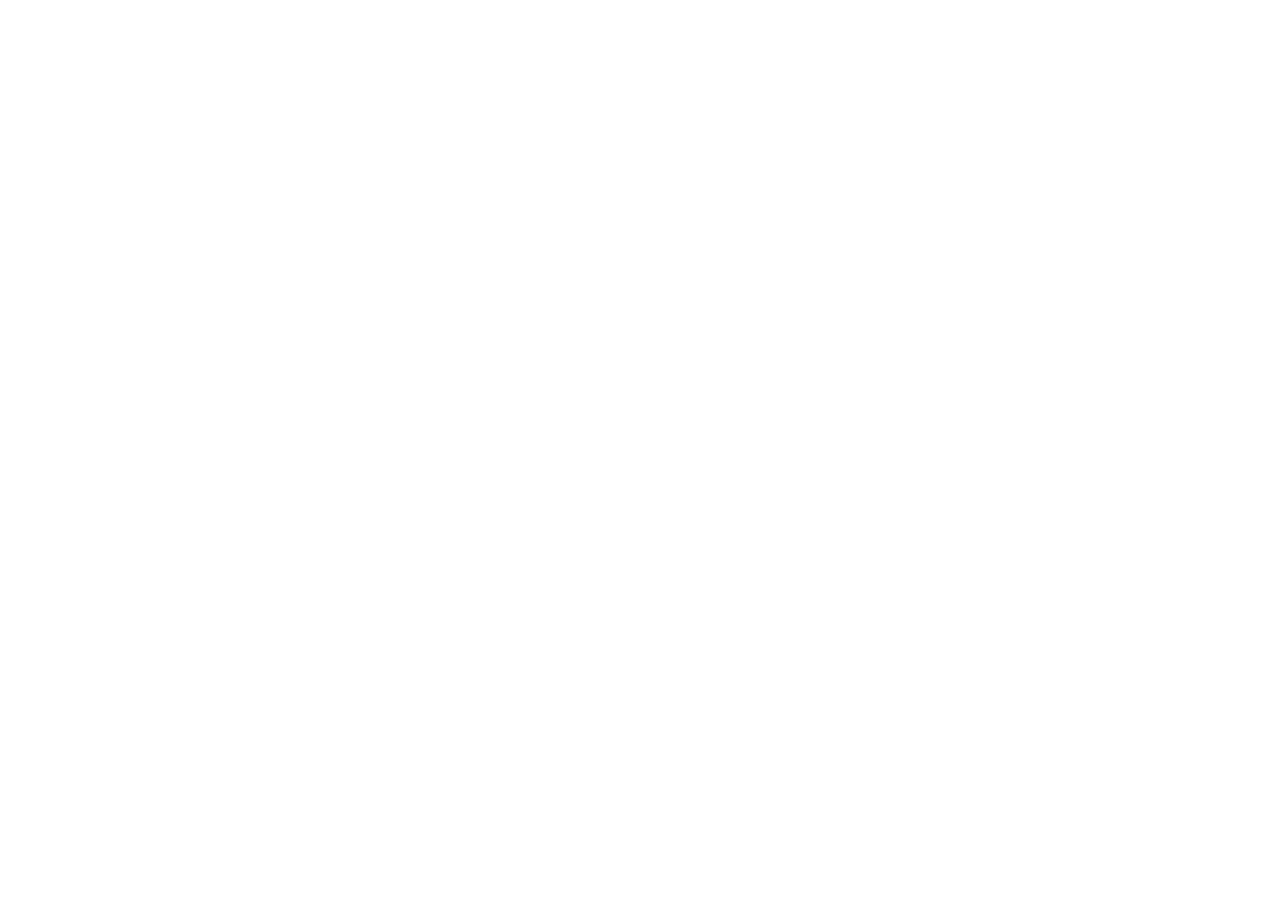
==== resume.html @ ae77b303 "inital setup" ====
<!DOCTYPE html>
<!-- All subseqeunt HTML is contained within the <html> element -->
<html lang="en">
    <!-- Out Meta Data (setup) for this page goes in <Head> -->
    <head>
        <meta charset="UTF-8">
        <meta http-equiv="X-UA-Compatible" content="IE=edge">
        <meta name="viewport" content="width=device-width, inital-scale=1.0">
        <title>Chao's Resume</title>
    </head>
    <!-- All DOM data to be rendered / displayed is in the <body> -->
    <body>
        
    </body>
</html>
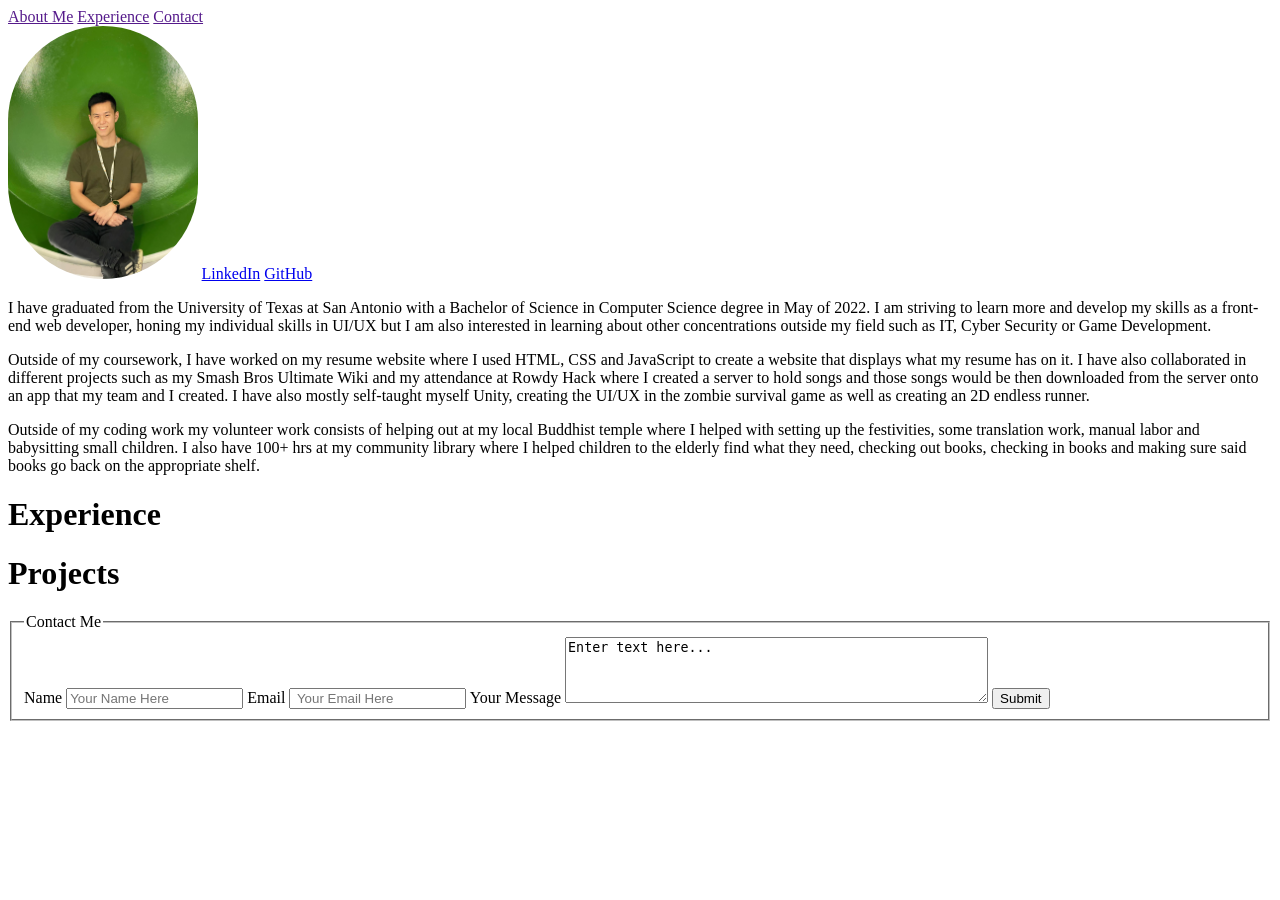
==== commit 778e9ff3: "Added css, imgs and sections in resume.html" ====
--- a/resume.html
+++ b/resume.html
@@ -1,15 +1,55 @@
 <!DOCTYPE html>
-<!-- All subseqeunt HTML is contained within the <html> element -->
 <html lang="en">
-    <!-- Out Meta Data (setup) for this page goes in <Head> -->
     <head>
         <meta charset="UTF-8">
         <meta http-equiv="X-UA-Compatible" content="IE=edge">
         <meta name="viewport" content="width=device-width, inital-scale=1.0">
+        <link rel="stylesheet" href="resume.css">
         <title>Chao's Resume</title>
+        
     </head>
-    <!-- All DOM data to be rendered / displayed is in the <body> -->
     <body>
-        
+
+        <div class="navbar"> 
+            <a href="">About Me</a>
+            <a href="">Experience</a>
+            <a href="">Contact</a>
+        </div>
+
+        <div class="About Me"> 
+            <img src="./imgs/241390140_663372607970774_2891431752030406785_n.jpg">
+            <a href="https://www.linkedin.com/in/vincent-chao-37921b140/">LinkedIn</a>
+            <a href="https://github.com/chaovincent7">GitHub</a>
+            <p>I have graduated from the University of Texas at San Antonio with a Bachelor of Science in Computer Science degree in May of 2022. I am striving to learn more and develop my skills as a front-end web developer, honing my individual skills in UI/UX but I am also interested in learning about other concentrations outside my field such as IT, Cyber Security or Game Development.</p>
+            <p>Outside of my coursework, I have worked on my resume website where I used HTML, CSS and JavaScript to create a website that displays what my resume has on it. I have also collaborated in different projects such as my Smash Bros Ultimate Wiki and my attendance at Rowdy Hack where I created a server to hold songs and those songs would be then downloaded from the server onto an app that my team and I created. I have also mostly self-taught myself Unity, creating the UI/UX in the zombie survival game as well as creating an 2D endless runner.</p>
+            <p>Outside of my coding work my volunteer work consists of helping out at my local Buddhist temple where I helped with setting up the festivities, some translation work, manual labor and babysitting small children. I also have 100+ hrs at my community library where I helped children to the elderly find what they need, checking out books, checking in books and making sure said books go back on the appropriate shelf.</p>
+        </div>
+
+        <div class="Experience">
+            <h1>Experience</h1>
+        </div>
+
+        <div class="Projects">
+            <h1>Projects</h1>
+        </div>
+
+        <div class="Contact">
+            <form action="./success.html" method="get" target="_blank"></form>
+                <fieldset>
+                    <legend>Contact Me</legend>
+                    <label for="name-input">Name</label>
+                    <input type="text" name="name" id="name-input" placeholder="Your Name Here">
+
+                    <label for="name-input">Email</label>
+                    <input type="text" name="email" id="email-input" placeholder=" Your Email Here">
+
+                    <label for="name-input">Your Message</label>
+                    <textarea rows="4" cols="50" name="comment" form="usrform">Enter text here...</textarea>
+
+                    <button>Submit</button>
+                </fieldset>
+            </form>
+        </div>
+
     </body>
 </html>
--- a/resume.css
+++ b/resume.css
@@ -0,0 +1,5 @@
+img{
+    height: 15%;
+    width: 15%;
+    border-radius: 200px;
+}
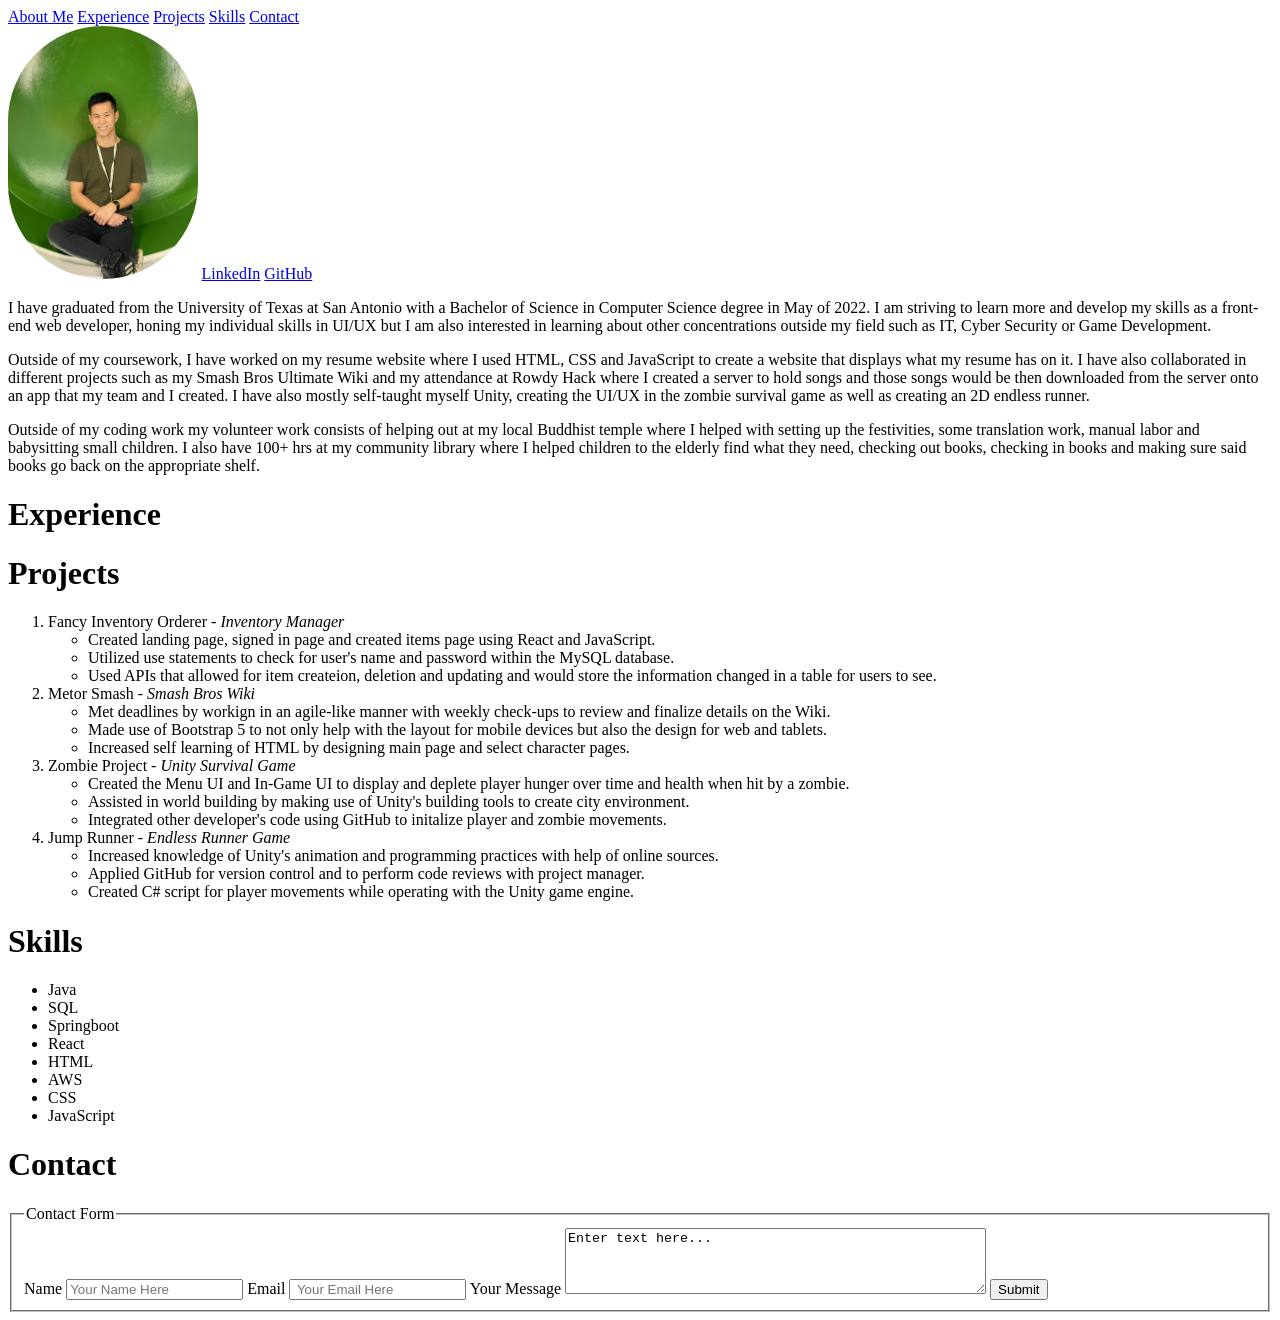
==== commit 9da0bb46: "Just need to finish Experience table" ====
--- a/resume.html
+++ b/resume.html
@@ -11,9 +11,11 @@
     <body>
 
         <div class="navbar"> 
-            <a href="">About Me</a>
-            <a href="">Experience</a>
-            <a href="">Contact</a>
+            <a href="#About Me">About Me</a>
+            <a href="#Experience">Experience</a>
+            <a href="#Projects">Projects</a>
+            <a href="#Skills">Skills</a>
+            <a href="#Contact">Contact</a>
         </div>
 
         <div class="About Me"> 
@@ -25,18 +27,64 @@
             <p>Outside of my coding work my volunteer work consists of helping out at my local Buddhist temple where I helped with setting up the festivities, some translation work, manual labor and babysitting small children. I also have 100+ hrs at my community library where I helped children to the elderly find what they need, checking out books, checking in books and making sure said books go back on the appropriate shelf.</p>
         </div>
 
-        <div class="Experience">
+        <div class="Experience" id="Experience">
             <h1>Experience</h1>
+            <!-- Create a date for Position, place, start and end date-->
         </div>
 
-        <div class="Projects">
+        <div class="Projects" id="Projects">
             <h1>Projects</h1>
+            <!-- Create a list for the projects that you have done-->
+            <ol>
+                <li>Fancy Inventory Orderer - <i>Inventory Manager</i></li>
+                    <ul>
+                        <li>Created landing page, signed in page and created items page using React and JavaScript.</li>
+                        <li>Utilized use statements to check for user's name and password within the MySQL database.</li>
+                        <li>Used APIs that allowed for item createion, deletion and updating and would store the information changed in a table for users to see.</li>
+                    </ul>
+
+                <li>Metor Smash - <i>Smash Bros Wiki</i></li>
+                    <ul>
+                        <li>Met deadlines by workign in an agile-like manner with weekly check-ups to review and finalize details on the Wiki.</li>
+                        <li>Made use of Bootstrap 5 to not only help with the layout for mobile devices but also the design for web and tablets.</li>
+                        <li>Increased self learning of HTML by designing main page and select character pages.</li>
+                    </ul>
+                
+                <li>Zombie Project - <i>Unity Survival Game</i></li>
+                    <ul>
+                        <li>Created the Menu UI and In-Game UI to display and deplete player hunger over time and health when hit by a zombie.</li>
+                        <li>Assisted in world building by making use of Unity's building tools to create city environment.</li>
+                        <li>Integrated other developer's code using GitHub to initalize player and zombie movements.</li>
+                    </ul>
+
+                <li>Jump Runner - <i>Endless Runner Game</i></li>
+                    <ul>
+                        <li>Increased knowledge of Unity's animation and programming practices with help of online sources.</li>
+                        <li>Applied GitHub for version control and to perform code reviews with project manager.</li>
+                        <li>Created C# script for player movements while operating with the Unity game engine.</li>
+                    </ul>
+            </ol>
         </div>
 
-        <div class="Contact">
+        <div class="Skills" id="Skills">
+            <h1>Skills</h1>
+            <ul>
+                <li>Java</li>
+                <li>SQL</li>
+                <li>Springboot</li>
+                <li>React</li>
+                <li>HTML</li>
+                <li>AWS</li>
+                <li>CSS</li>
+                <li>JavaScript</li>
+            </ul>
+        </div>
+
+        <div class="Contact" id="Contact">
+            <h1>Contact</h1>
             <form action="./success.html" method="get" target="_blank"></form>
                 <fieldset>
-                    <legend>Contact Me</legend>
+                    <legend>Contact Form</legend>
                     <label for="name-input">Name</label>
                     <input type="text" name="name" id="name-input" placeholder="Your Name Here">
 
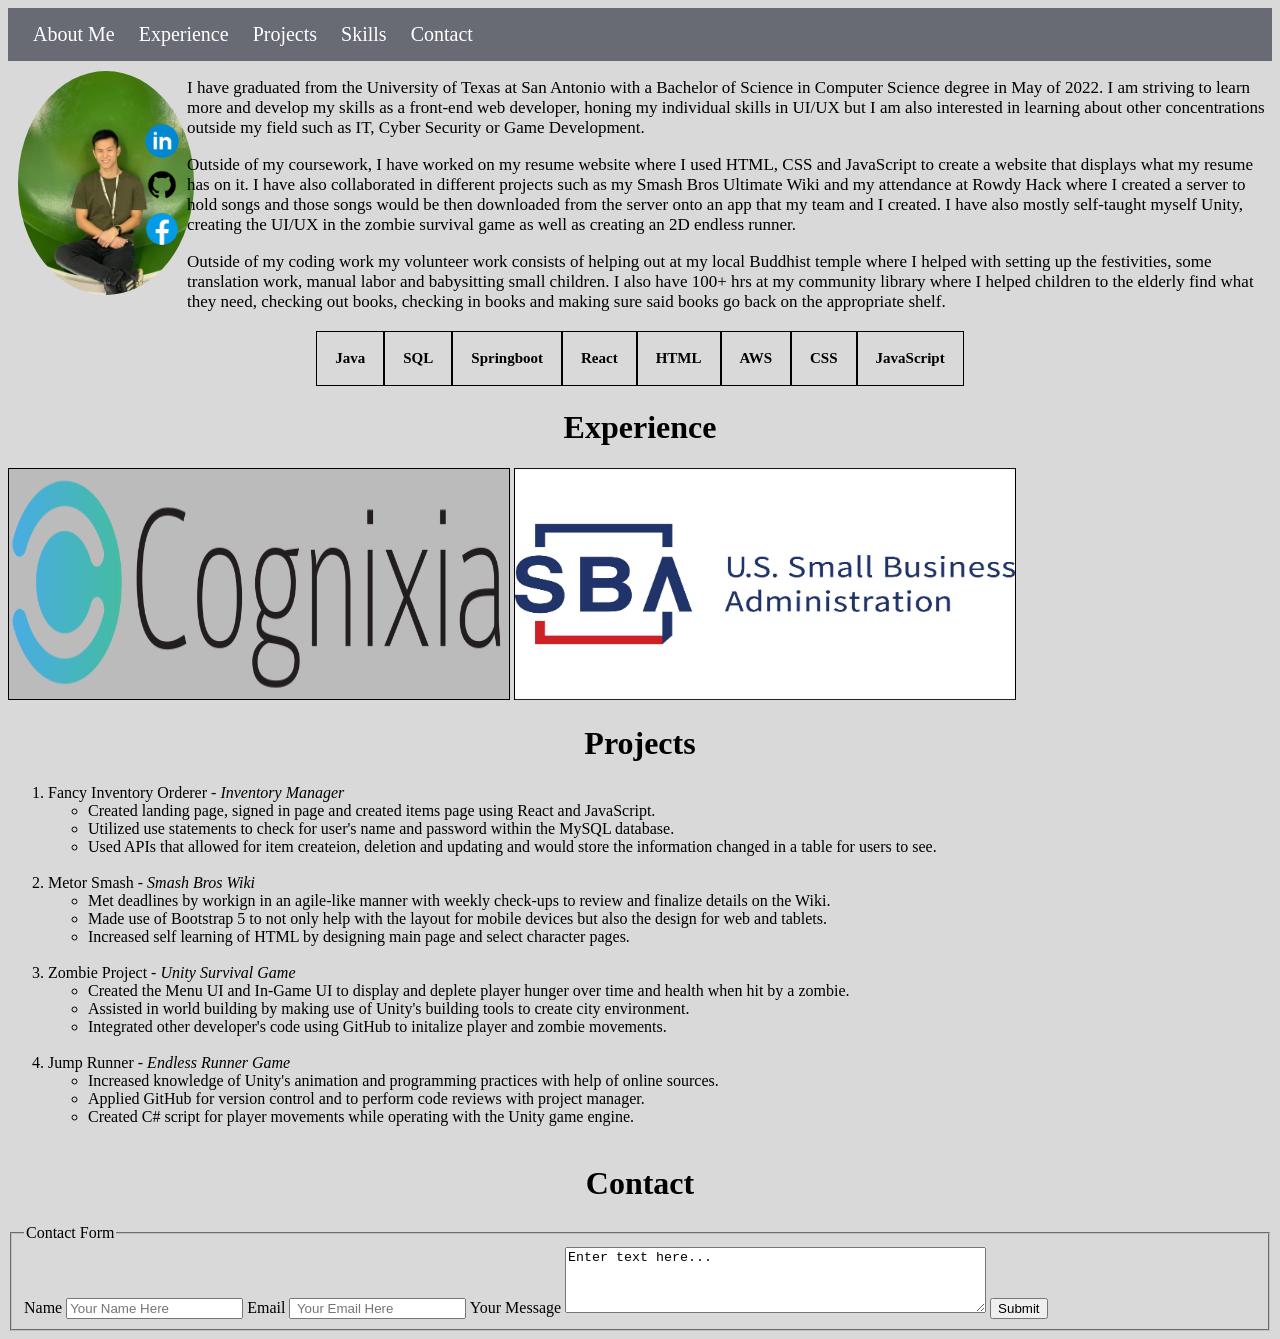
==== commit 5f2389e5: "Added imgs, did editing on resume.html and added css to it" ====
--- a/resume.html
+++ b/resume.html
@@ -11,30 +11,79 @@
     <body>
 
         <div class="navbar"> 
-            <a href="#About Me">About Me</a>
-            <a href="#Experience">Experience</a>
-            <a href="#Projects">Projects</a>
-            <a href="#Skills">Skills</a>
-            <a href="#Contact">Contact</a>
+            <a href="#AboutMe" class="nav">About Me</a>
+            <a href="#Experience" class="nav">Experience</a>
+            <a href="#Projects" class="nav">Projects</a>
+            <a href="#Skills" class="nav">Skills</a>
+            <a href="#Contact" class="nav">Contact</a>
         </div>
 
-        <div class="About Me"> 
-            <img src="./imgs/241390140_663372607970774_2891431752030406785_n.jpg">
-            <a href="https://www.linkedin.com/in/vincent-chao-37921b140/">LinkedIn</a>
-            <a href="https://github.com/chaovincent7">GitHub</a>
-            <p>I have graduated from the University of Texas at San Antonio with a Bachelor of Science in Computer Science degree in May of 2022. I am striving to learn more and develop my skills as a front-end web developer, honing my individual skills in UI/UX but I am also interested in learning about other concentrations outside my field such as IT, Cyber Security or Game Development.</p>
-            <p>Outside of my coursework, I have worked on my resume website where I used HTML, CSS and JavaScript to create a website that displays what my resume has on it. I have also collaborated in different projects such as my Smash Bros Ultimate Wiki and my attendance at Rowdy Hack where I created a server to hold songs and those songs would be then downloaded from the server onto an app that my team and I created. I have also mostly self-taught myself Unity, creating the UI/UX in the zombie survival game as well as creating an 2D endless runner.</p>
-            <p>Outside of my coding work my volunteer work consists of helping out at my local Buddhist temple where I helped with setting up the festivities, some translation work, manual labor and babysitting small children. I also have 100+ hrs at my community library where I helped children to the elderly find what they need, checking out books, checking in books and making sure said books go back on the appropriate shelf.</p>
+        <div class="AboutMe">
+            <div class="mypic"> 
+                <img src="./imgs/241390140_663372607970774_2891431752030406785_n.jpg" style="width: 11em; height: 14em;">
+            </div>
+            <div class="social">
+                <a href="https://www.linkedin.com/in/vincent-chao-37921b140/"><img src="./imgs/linkedin.png" style="width: 2.5em; height: 2.5em;"></a>
+                <a href="https://github.com/chaovincent7"><img src="./imgs/github.png" style="width: 2.5em; height: 2.5em;"></a>
+                <a href="https://www.facebook.com/vincent.chao.319"><img src="./imgs/facebook.png" style="width: 2.5em; height: 2.5em;"></a>
+            </div>
+            <div class="intro">
+                <p>I have graduated from the University of Texas at San Antonio with a Bachelor of Science in Computer Science degree in May of 2022. I am striving to learn more and develop my skills as a front-end web developer, honing my individual skills in UI/UX but I am also interested in learning about other concentrations outside my field such as IT, Cyber Security or Game Development.</p>
+                <p>Outside of my coursework, I have worked on my resume website where I used HTML, CSS and JavaScript to create a website that displays what my resume has on it. I have also collaborated in different projects such as my Smash Bros Ultimate Wiki and my attendance at Rowdy Hack where I created a server to hold songs and those songs would be then downloaded from the server onto an app that my team and I created. I have also mostly self-taught myself Unity, creating the UI/UX in the zombie survival game as well as creating an 2D endless runner.</p>
+                <p>Outside of my coding work my volunteer work consists of helping out at my local Buddhist temple where I helped with setting up the festivities, some translation work, manual labor and babysitting small children. I also have 100+ hrs at my community library where I helped children to the elderly find what they need, checking out books, checking in books and making sure said books go back on the appropriate shelf.</p>
+            </div>
         </div>
 
-        <div class="Experience" id="Experience">
+        <table class="skills">
+            <thead>
+                <tr>
+                    <th>Java</th>
+                    <th>SQL</th>
+                    <th>Springboot</th>
+                    <th>React</th>
+                    <th>HTML</th>
+                    <th>AWS</th>
+                    <th>CSS</th>
+                    <th>JavaScript</th>
+                </tr>
+            </thead>
+        </table>
+
+        <div class="experience">
             <h1>Experience</h1>
-            <!-- Create a date for Position, place, start and end date-->
+            <div class="flip-card">
+                <div class="flip-card-inner">
+                  <div class="flip-card-front">
+                    <img src="/imgs/cognixia.png" id="cognixia" style="width:100%;height:100%; border-radius: 0;">
+                  </div>
+                  <div class="flip-card-back" style="background-color: #47b4c2;">
+                    <h1>Full Stack Java Developer</h1>
+                    <ul>
+                        <li>Developed a Full suite Spring Boot REST API, implementing Spring Security, Hibernate, JPA, and Mockito Test Suite</li>
+                        <li>Collaborative Development – used Git CLI and GitHub under AGILE Methodology with teammates to develop a Full Stack Application</li>
+                    </ul>
+                  </div>
+                </div>
+              </div>
+
+              <div class="flip-card">
+                <div class="flip-card-inner">
+                  <div class="flip-card-front">
+                    <img src="/imgs/sba.jpg" id="sba" style="width:100%;height:100%; border-radius: 0;">
+                  </div>
+                  <div class="flip-card-back" style="background-color: #203469;">
+                    <h1>Intern</h1>
+                    <ul>
+                        <li>Utilized Microsoft Power Apps, Planner and Flows to develop the UI and backend of a ticketing system</li>
+                        <li>Checked reliability of 10 different API’s and utilized data sources to determine website attacks</li>
+                    </ul>
+                  </div>
+                </div>
+              </div>
         </div>
 
         <div class="Projects" id="Projects">
             <h1>Projects</h1>
-            <!-- Create a list for the projects that you have done-->
             <ol>
                 <li>Fancy Inventory Orderer - <i>Inventory Manager</i></li>
                     <ul>
@@ -42,6 +91,7 @@
                         <li>Utilized use statements to check for user's name and password within the MySQL database.</li>
                         <li>Used APIs that allowed for item createion, deletion and updating and would store the information changed in a table for users to see.</li>
                     </ul>
+                <br>
 
                 <li>Metor Smash - <i>Smash Bros Wiki</i></li>
                     <ul>
@@ -49,13 +99,15 @@
                         <li>Made use of Bootstrap 5 to not only help with the layout for mobile devices but also the design for web and tablets.</li>
                         <li>Increased self learning of HTML by designing main page and select character pages.</li>
                     </ul>
-                
+                <br>
+
                 <li>Zombie Project - <i>Unity Survival Game</i></li>
                     <ul>
                         <li>Created the Menu UI and In-Game UI to display and deplete player hunger over time and health when hit by a zombie.</li>
                         <li>Assisted in world building by making use of Unity's building tools to create city environment.</li>
                         <li>Integrated other developer's code using GitHub to initalize player and zombie movements.</li>
                     </ul>
+                <br>
 
                 <li>Jump Runner - <i>Endless Runner Game</i></li>
                     <ul>
@@ -63,21 +115,8 @@
                         <li>Applied GitHub for version control and to perform code reviews with project manager.</li>
                         <li>Created C# script for player movements while operating with the Unity game engine.</li>
                     </ul>
+                <br>
             </ol>
-        </div>
-
-        <div class="Skills" id="Skills">
-            <h1>Skills</h1>
-            <ul>
-                <li>Java</li>
-                <li>SQL</li>
-                <li>Springboot</li>
-                <li>React</li>
-                <li>HTML</li>
-                <li>AWS</li>
-                <li>CSS</li>
-                <li>JavaScript</li>
-            </ul>
         </div>
 
         <div class="Contact" id="Contact">
--- a/resume.css
+++ b/resume.css
@@ -1,5 +1,125 @@
+body{
+    font-family: SST;
+    background-color: #d9d9d9;
+    color: black;
+}
+
+h1{
+    text-align: center;
+}
+
+html {
+    scroll-behavior: smooth;
+}
+
+/* navbar */
+.navbar{
+    padding: 15px;
+    display: block;
+    background-color:#686b73;
+}
+
+.navbar a{
+    color: #FFFFFF;
+    text-align: center;
+    font-size: 20px;
+    padding: 10px;
+    text-decoration: none;
+}
+
+
+/*About me section */
+.AboutMe{
+    display: flex;
+    float: left;
+}
+
+.mypic{
+    width: 9%;
+    text-align: center;
+    padding: 10px;
+}
+
+.social{
+    width: 2%;
+    padding-top: 60px;
+}
+
+.intro{
+    width: 89%;
+    padding-left: 20px;
+    font-size: 17px;
+}
+
+
 img{
-    height: 15%;
-    width: 15%;
-    border-radius: 200px;
-}+    border-radius: 50%;
+    width: 10%;
+}
+
+/* Skills section*/
+
+.skills{
+    margin: auto;
+}
+
+th{
+  border: 1px solid black;
+  display: inline-block;
+  text-align: center;
+  font-size: 15px;
+  padding: 18px
+}
+
+/* Experience */
+.experience{
+    margin: auto;
+}
+/* The flip card container - set the width and height to whatever you want. We have added the border property to demonstrate that the flip itself goes out of the box on hover (remove perspective if you don't want the 3D effect */
+.flip-card {
+    border: 1px solid red;
+    background-color: transparent;
+    width: 500px;
+    height: 230px;
+    border: 1px solid black;
+    perspective: 1000px;
+    display: inline-block;
+    position: relative;
+  }
+  
+  /* This container is needed to position the front and back side */
+  .flip-card-inner {
+    width: 100%;
+    height: 100%;
+    text-align: left;
+    transition: transform 0.8s;
+    transform-style: preserve-3d;
+  }
+  
+  /* Do an horizontal flip when you move the mouse over the flip box container */
+  .flip-card:hover .flip-card-inner {
+    transform: rotateY(180deg);
+  }
+  
+  /* Position the front and back side */
+  .flip-card-front, .flip-card-back {
+    position: absolute;
+    width: 100%;
+    height: 100%;
+    backface-visibility: hidden;
+  }
+  
+  /* Style the front side (fallback if image is missing) */
+  .flip-card-front {
+    background-color: #bbb;
+    color: black;
+  }
+  
+  /* Style the back side */
+  .flip-card-back {
+    color: white;
+    transform: rotateY(180deg);
+  }
+
+  /* Projects */
+  
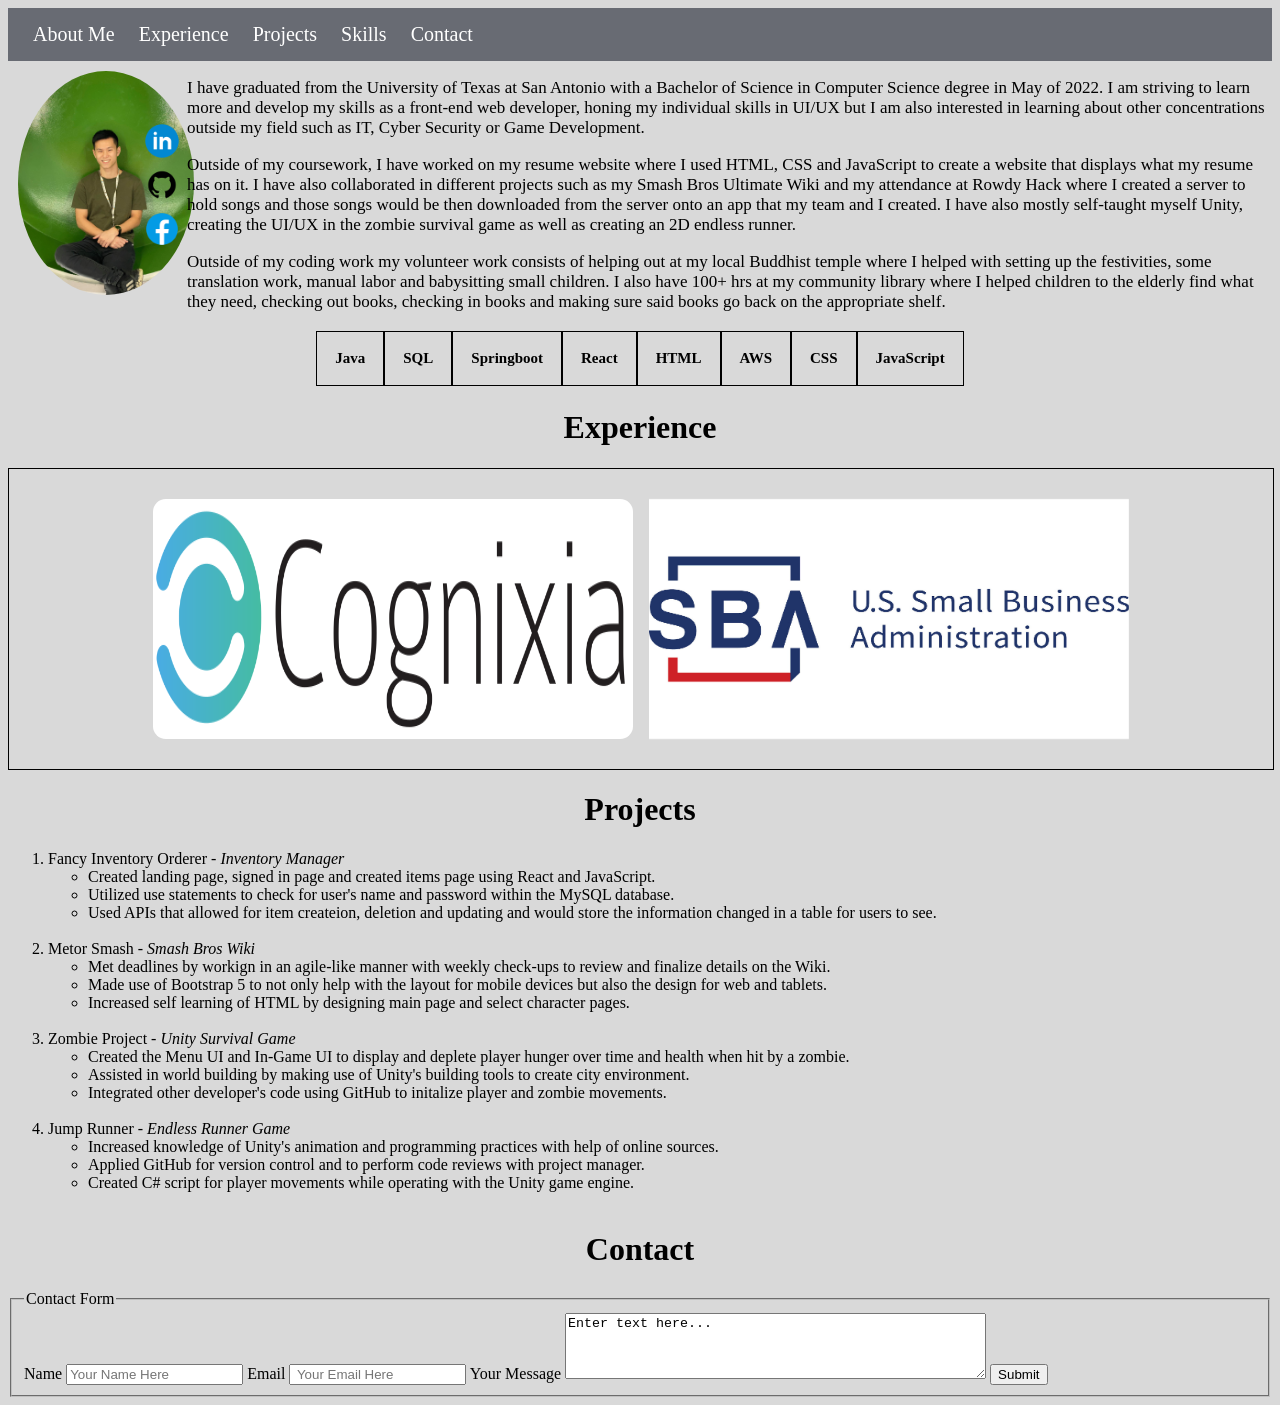
==== commit 5f2a215a: "Added flip cards for experience" ====
--- a/resume.html
+++ b/resume.html
@@ -51,35 +51,22 @@
 
         <div class="experience">
             <h1>Experience</h1>
-            <div class="flip-card">
-                <div class="flip-card-inner">
-                  <div class="flip-card-front">
-                    <img src="/imgs/cognixia.png" id="cognixia" style="width:100%;height:100%; border-radius: 0;">
-                  </div>
-                  <div class="flip-card-back" style="background-color: #47b4c2;">
-                    <h1>Full Stack Java Developer</h1>
-                    <ul>
-                        <li>Developed a Full suite Spring Boot REST API, implementing Spring Security, Hibernate, JPA, and Mockito Test Suite</li>
-                        <li>Collaborative Development – used Git CLI and GitHub under AGILE Methodology with teammates to develop a Full Stack Application</li>
-                    </ul>
-                  </div>
+
+            <div class="container">
+                <div class="card">
+                    <div class="face face--front">
+                        <img src="/imgs/cognixia.png" style="width: 30rem; height: 15rem; border-radius:0;">
+                    </div>
+                    <div class="face face--back">facebook</div>
                 </div>
-              </div>
 
-              <div class="flip-card">
-                <div class="flip-card-inner">
-                  <div class="flip-card-front">
-                    <img src="/imgs/sba.jpg" id="sba" style="width:100%;height:100%; border-radius: 0;">
-                  </div>
-                  <div class="flip-card-back" style="background-color: #203469;">
-                    <h1>Intern</h1>
-                    <ul>
-                        <li>Utilized Microsoft Power Apps, Planner and Flows to develop the UI and backend of a ticketing system</li>
-                        <li>Checked reliability of 10 different API’s and utilized data sources to determine website attacks</li>
-                    </ul>
-                  </div>
+                <div class="card">
+                    <div class="face face--front">
+                        <img src="/imgs/sba.jpg" style="width: 30rem; height: 15rem; border-radius:0;">
+                    </div>
+                    <div class="face face--back">twitter</div>
                 </div>
-              </div>
+            </div>
         </div>
 
         <div class="Projects" id="Projects">
--- a/resume.css
+++ b/resume.css
@@ -72,9 +72,6 @@
 }
 
 /* Experience */
-.experience{
-    margin: auto;
-}
 /* The flip card container - set the width and height to whatever you want. We have added the border property to demonstrate that the flip itself goes out of the box on hover (remove perspective if you don't want the 3D effect */
 .flip-card {
     border: 1px solid red;
@@ -88,38 +85,60 @@
   }
   
   /* This container is needed to position the front and back side */
-  .flip-card-inner {
-    width: 100%;
-    height: 100%;
-    text-align: left;
-    transition: transform 0.8s;
+.container {
+	display: flex;
+	width: 100%;
+	height: 300px;
+	justify-content: center;
+	align-items: center;
+    perspective: 1000px;
+    border: 1px solid black;
+}
+
+.card {
+	position: relative;
+	width: 30rem;
+	height: 15rem;
+	margin: 0.5rem;
+	text-align: center;
+	line-height: 8rem;
+	color: #ecf0f1;
+	border-radius: 0.8rem;
     transform-style: preserve-3d;
-  }
-  
-  /* Do an horizontal flip when you move the mouse over the flip box container */
-  .flip-card:hover .flip-card-inner {
-    transform: rotateY(180deg);
-  }
-  
-  /* Position the front and back side */
-  .flip-card-front, .flip-card-back {
-    position: absolute;
-    width: 100%;
-    height: 100%;
-    backface-visibility: hidden;
-  }
-  
-  /* Style the front side (fallback if image is missing) */
-  .flip-card-front {
-    background-color: #bbb;
-    color: black;
-  }
-  
-  /* Style the back side */
-  .flip-card-back {
-    color: white;
-    transform: rotateY(180deg);
-  }
+}
+
+.face {
+	display: block;
+	position: absolute;
+	top: 0;
+	left: 0;
+	width: 100%;
+	height: 100%;
+	border-radius: 0.8rem;
+	background-size: cover;
+	background-position: center center;
+	backface-visibility: hidden;
+	transition: transform 0.5s ease-in-out;
+}
+
+.face--front {
+	background: #FFFFFF;
+	font-size: 3rem;
+}
+
+.face--back {
+	font-size: 1.5rem;
+	transform: rotateY(180deg);
+}
+
+.card:hover .face--front {
+	transform: rotateY(-180deg);
+}
+
+.card:hover .face--back {
+	transform: rotateY(0deg);
+}
 
   /* Projects */
-  +  
+
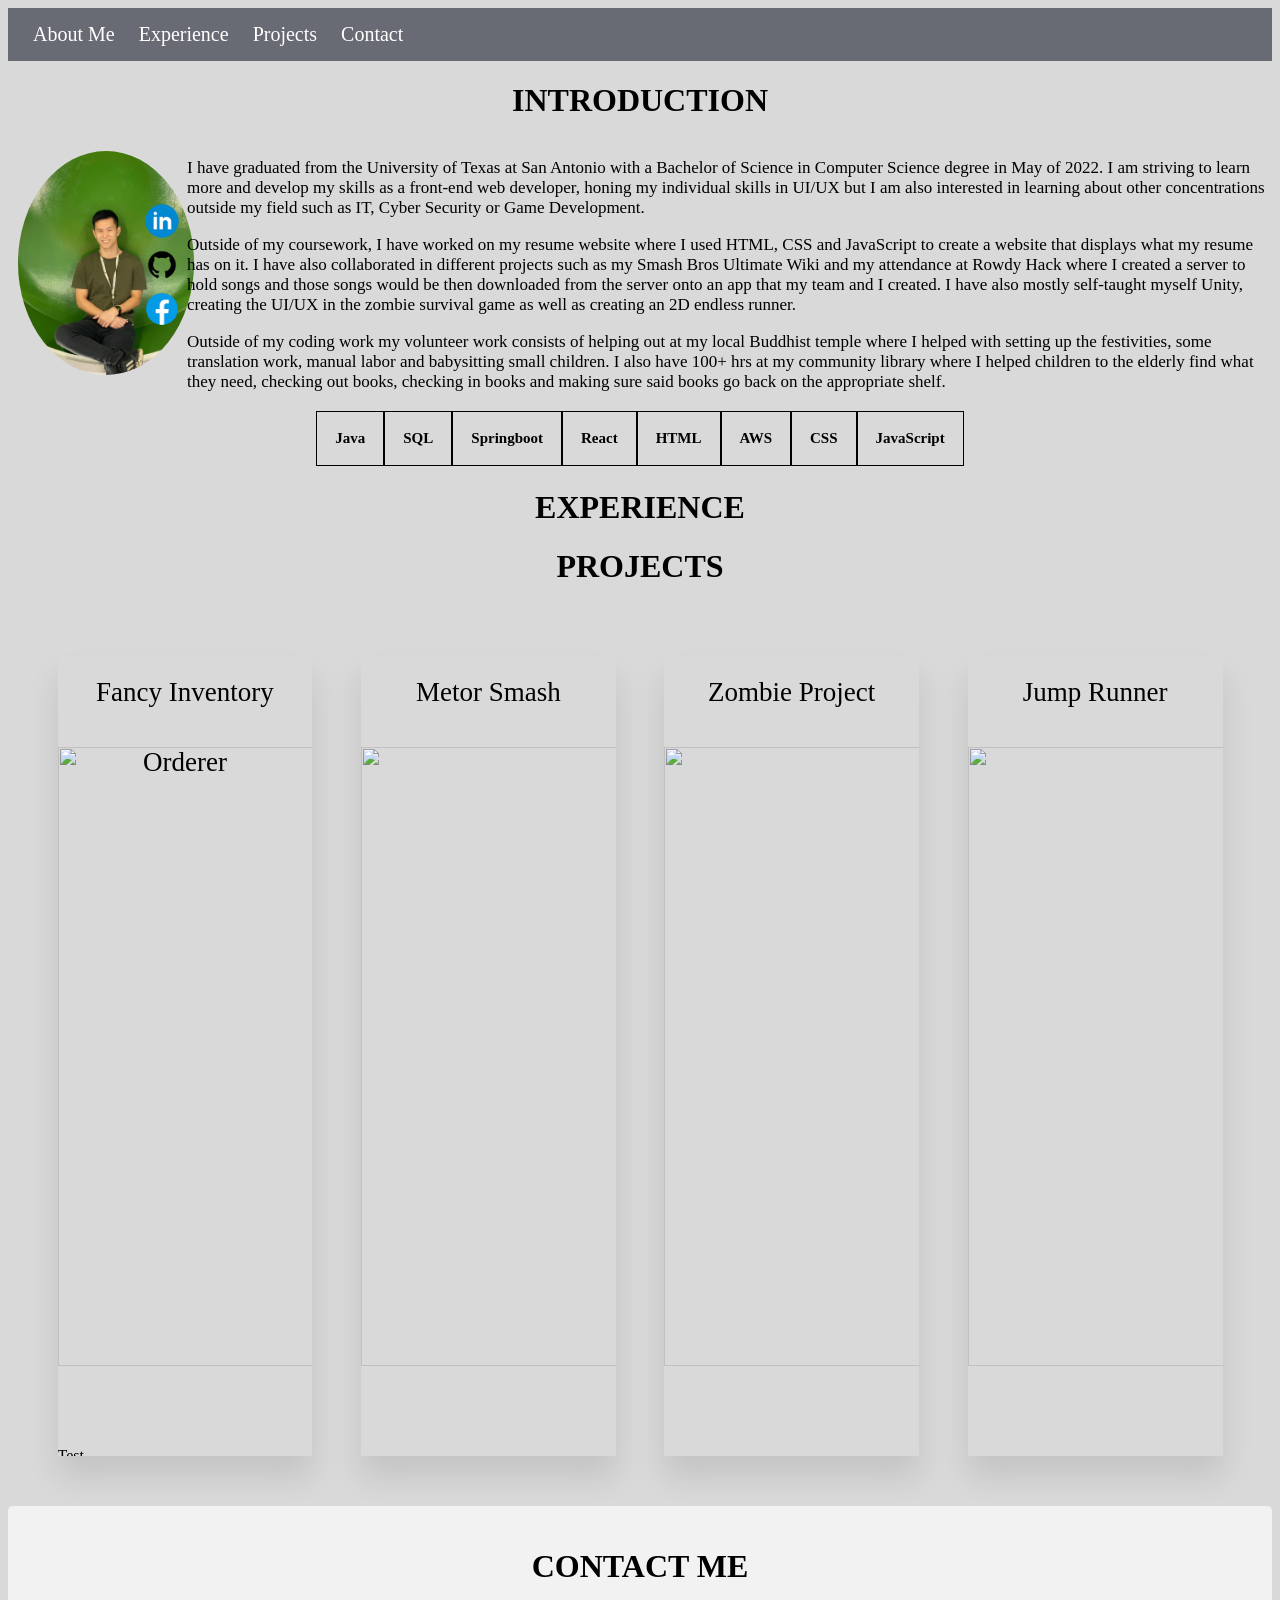
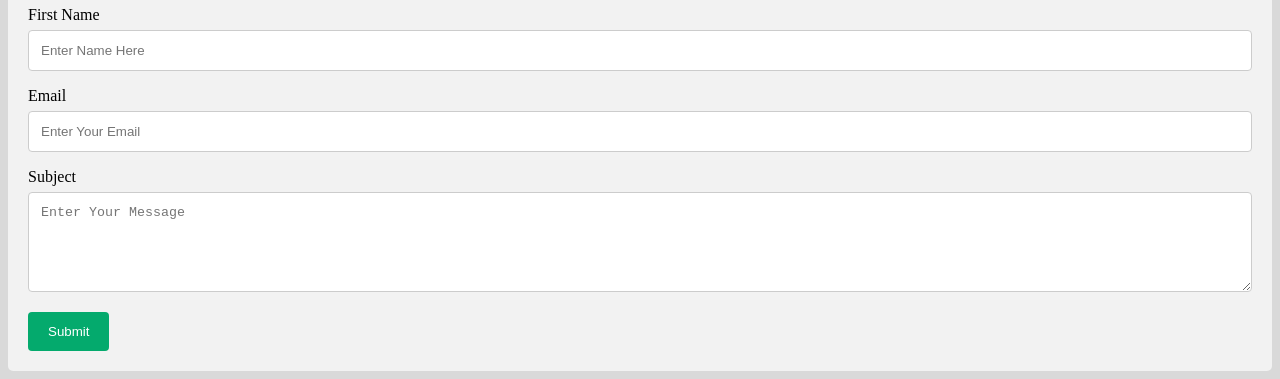
==== commit 0a05ca87: "Fin contact page, added gallery to projects, need to added flip cards on exp and edit navbar" ====
--- a/resume.html
+++ b/resume.html
@@ -12,15 +12,15 @@
 
         <div class="navbar"> 
             <a href="#AboutMe" class="nav">About Me</a>
-            <a href="#Experience" class="nav">Experience</a>
-            <a href="#Projects" class="nav">Projects</a>
-            <a href="#Skills" class="nav">Skills</a>
-            <a href="#Contact" class="nav">Contact</a>
+            <a href="#experience" class="nav">Experience</a>
+            <a href="#projects" class="nav">Projects</a>
+            <a href="#contact" class="nav">Contact</a>
         </div>
 
+        <h1>INTRODUCTION</h1>
         <div class="AboutMe">
             <div class="mypic"> 
-                <img src="./imgs/241390140_663372607970774_2891431752030406785_n.jpg" style="width: 11em; height: 14em;">
+                <img src="./imgs/241390140_663372607970774_2891431752030406785_n.jpg" style="width: 11em; height: 14em; border-radius: 50%;">
             </div>
             <div class="social">
                 <a href="https://www.linkedin.com/in/vincent-chao-37921b140/"><img src="./imgs/linkedin.png" style="width: 2.5em; height: 2.5em;"></a>
@@ -49,81 +49,56 @@
             </thead>
         </table>
 
-        <div class="experience">
-            <h1>Experience</h1>
+        <div class="experience" id="experience">
+            <h1>EXPERIENCE</h1>
 
-            <div class="container">
-                <div class="card">
-                    <div class="face face--front">
-                        <img src="/imgs/cognixia.png" style="width: 30rem; height: 15rem; border-radius:0;">
-                    </div>
-                    <div class="face face--back">facebook</div>
+        <h1>PROJECTS</h1>
+        <div class="projects" id="projects">
+            <div class="pcontainer">
+                <div class="box">
+                    <span>Fancy Inventory Orderer</span>
+                  <img src="/resume/imgs/project1.jpg">
+                  <div class="testr">Test</div>
                 </div>
 
-                <div class="card">
-                    <div class="face face--front">
-                        <img src="/imgs/sba.jpg" style="width: 30rem; height: 15rem; border-radius:0;">
-                    </div>
-                    <div class="face face--back">twitter</div>
+                <div class="box">
+                    <span>Metor Smash</span>
+                  <img src="/resume/imgs/project2.png">
+                  <div></div>
                 </div>
+
+                <div class="box">
+                    <span>Zombie Project</span>
+                  <img src="/resume/imgs/project3.jpg">
+                </div>
+
+                <div class="box">
+                    <span>Jump Runner</span>
+                  <img src="/resume/imgs/project4.png"> 
+                </div>
+              </div>
+        </div>
+        </div>
+
+        <div class="contact" id="contact">
+            <div class="contactcontainer">
+                <h1>CONTACT ME</h1>
+                <form action="action_page.php">
+            
+                <label for="fname">First Name</label>
+                <input type="text" id="fname" name="firstname" placeholder="Enter Name Here">
+            
+                <label for="lname">Email</label>
+                <input type="text" id="email" name="email" placeholder="Enter Your Email">
+            
+            
+                <label for="subject">Subject</label>
+                <textarea id="subject" name="subject" placeholder="Enter Your Message" style="height:100px"></textarea>
+            
+                <input type="submit" value="Submit">
+            
+                </form>
             </div>
         </div>
-
-        <div class="Projects" id="Projects">
-            <h1>Projects</h1>
-            <ol>
-                <li>Fancy Inventory Orderer - <i>Inventory Manager</i></li>
-                    <ul>
-                        <li>Created landing page, signed in page and created items page using React and JavaScript.</li>
-                        <li>Utilized use statements to check for user's name and password within the MySQL database.</li>
-                        <li>Used APIs that allowed for item createion, deletion and updating and would store the information changed in a table for users to see.</li>
-                    </ul>
-                <br>
-
-                <li>Metor Smash - <i>Smash Bros Wiki</i></li>
-                    <ul>
-                        <li>Met deadlines by workign in an agile-like manner with weekly check-ups to review and finalize details on the Wiki.</li>
-                        <li>Made use of Bootstrap 5 to not only help with the layout for mobile devices but also the design for web and tablets.</li>
-                        <li>Increased self learning of HTML by designing main page and select character pages.</li>
-                    </ul>
-                <br>
-
-                <li>Zombie Project - <i>Unity Survival Game</i></li>
-                    <ul>
-                        <li>Created the Menu UI and In-Game UI to display and deplete player hunger over time and health when hit by a zombie.</li>
-                        <li>Assisted in world building by making use of Unity's building tools to create city environment.</li>
-                        <li>Integrated other developer's code using GitHub to initalize player and zombie movements.</li>
-                    </ul>
-                <br>
-
-                <li>Jump Runner - <i>Endless Runner Game</i></li>
-                    <ul>
-                        <li>Increased knowledge of Unity's animation and programming practices with help of online sources.</li>
-                        <li>Applied GitHub for version control and to perform code reviews with project manager.</li>
-                        <li>Created C# script for player movements while operating with the Unity game engine.</li>
-                    </ul>
-                <br>
-            </ol>
-        </div>
-
-        <div class="Contact" id="Contact">
-            <h1>Contact</h1>
-            <form action="./success.html" method="get" target="_blank"></form>
-                <fieldset>
-                    <legend>Contact Form</legend>
-                    <label for="name-input">Name</label>
-                    <input type="text" name="name" id="name-input" placeholder="Your Name Here">
-
-                    <label for="name-input">Email</label>
-                    <input type="text" name="email" id="email-input" placeholder=" Your Email Here">
-
-                    <label for="name-input">Your Message</label>
-                    <textarea rows="4" cols="50" name="comment" form="usrform">Enter text here...</textarea>
-
-                    <button>Submit</button>
-                </fieldset>
-            </form>
-        </div>
-
     </body>
 </html>
--- a/resume.css
+++ b/resume.css
@@ -52,93 +52,101 @@
 }
 
 
-img{
-    border-radius: 50%;
-    width: 10%;
-}
 
 /* Skills section*/
-
 .skills{
     margin: auto;
 }
 
 th{
-  border: 1px solid black;
-  display: inline-block;
-  text-align: center;
-  font-size: 15px;
-  padding: 18px
+    border: 1px solid black;
+    display: inline-block;
+    text-align: center;
+    font-size: 15px;
+    padding: 18px
 }
 
 /* Experience */
-/* The flip card container - set the width and height to whatever you want. We have added the border property to demonstrate that the flip itself goes out of the box on hover (remove perspective if you don't want the 3D effect */
-.flip-card {
-    border: 1px solid red;
-    background-color: transparent;
-    width: 500px;
-    height: 230px;
-    border: 1px solid black;
-    perspective: 1000px;
-    display: inline-block;
-    position: relative;
+   
+
+
+
+/* Projects */
+.pcontainer {
+    display: flex;
+    width: 100%;
+    padding: 4% 2%;
+    box-sizing: border-box;
+    height: 100vh;
   }
   
-  /* This container is needed to position the front and back side */
-.container {
-	display: flex;
-	width: 100%;
-	height: 300px;
-	justify-content: center;
-	align-items: center;
-    perspective: 1000px;
-    border: 1px solid black;
-}
+  .box {
+    flex: 1;
+    overflow: hidden;
+    transition: .5s;
+    margin: 0 2%;
+    box-shadow: 0 20px 30px rgba(0,0,0,.1);
+    line-height: 0;
+  }
+  
+  .box > img {
+    width: 200%;
+    height: calc(100% - 10vh);
+    object-fit: cover; 
+    transition: .5s;
+  }
+  
+  .box > span {
+    font-size: 3vh;
+    display: block;
+    text-align: center;
+    height: 10vh;
+    line-height: 2.6;
+  }
 
-.card {
-	position: relative;
-	width: 30rem;
-	height: 15rem;
-	margin: 0.5rem;
-	text-align: center;
-	line-height: 8rem;
-	color: #ecf0f1;
-	border-radius: 0.8rem;
-    transform-style: preserve-3d;
-}
-
-.face {
-	display: block;
-	position: absolute;
-	top: 0;
-	left: 0;
-	width: 100%;
-	height: 100%;
-	border-radius: 0.8rem;
-	background-size: cover;
-	background-position: center center;
-	backface-visibility: hidden;
-	transition: transform 0.5s ease-in-out;
-}
-
-.face--front {
-	background: #FFFFFF;
-	font-size: 3rem;
-}
-
-.face--back {
-	font-size: 1.5rem;
-	transform: rotateY(180deg);
-}
-
-.card:hover .face--front {
-	transform: rotateY(-180deg);
-}
-
-.card:hover .face--back {
-	transform: rotateY(0deg);
-}
-
-  /* Projects */
+  
+  .box:hover { flex: 1 1 50%; }
+  .box:hover > img {
+    width: 100%;
+    height: 100%;
+    filter: blur(8px);
+  }
   
 
+/* Contact */
+input[type=text], select, textarea {
+    width: 100%; /* Full width */
+    padding: 12px; /* Some padding */ 
+    border: 1px solid #ccc; /* Gray border */
+    border-radius: 4px; /* Rounded borders */
+    box-sizing: border-box; /* Make sure that padding and width stays in place */
+    margin-top: 6px; /* Add a top margin */
+    margin-bottom: 16px; /* Bottom margin */
+    resize: vertical /* Allow the user to vertically resize the textarea (not horizontally) */
+  }
+  
+  /* Style the submit button with a specific background color etc */
+  input[type=submit] {
+    background-color: #04AA6D;
+    color: white;
+    padding: 12px 20px;
+    border: none;
+    border-radius: 4px;
+    cursor: pointer;
+  }
+  
+  /* When moving the mouse over the submit button, add a darker green color */
+  input[type=submit]:hover {
+    background-color: #45a049;
+  }
+  
+  /* Add a background color and some padding around the form */
+  .contactcontainer {
+    border-radius: 5px;
+    background-color: #f2f2f2;
+    padding: 20px;
+  }
+
+  label{
+      font-size: 16px;
+  }
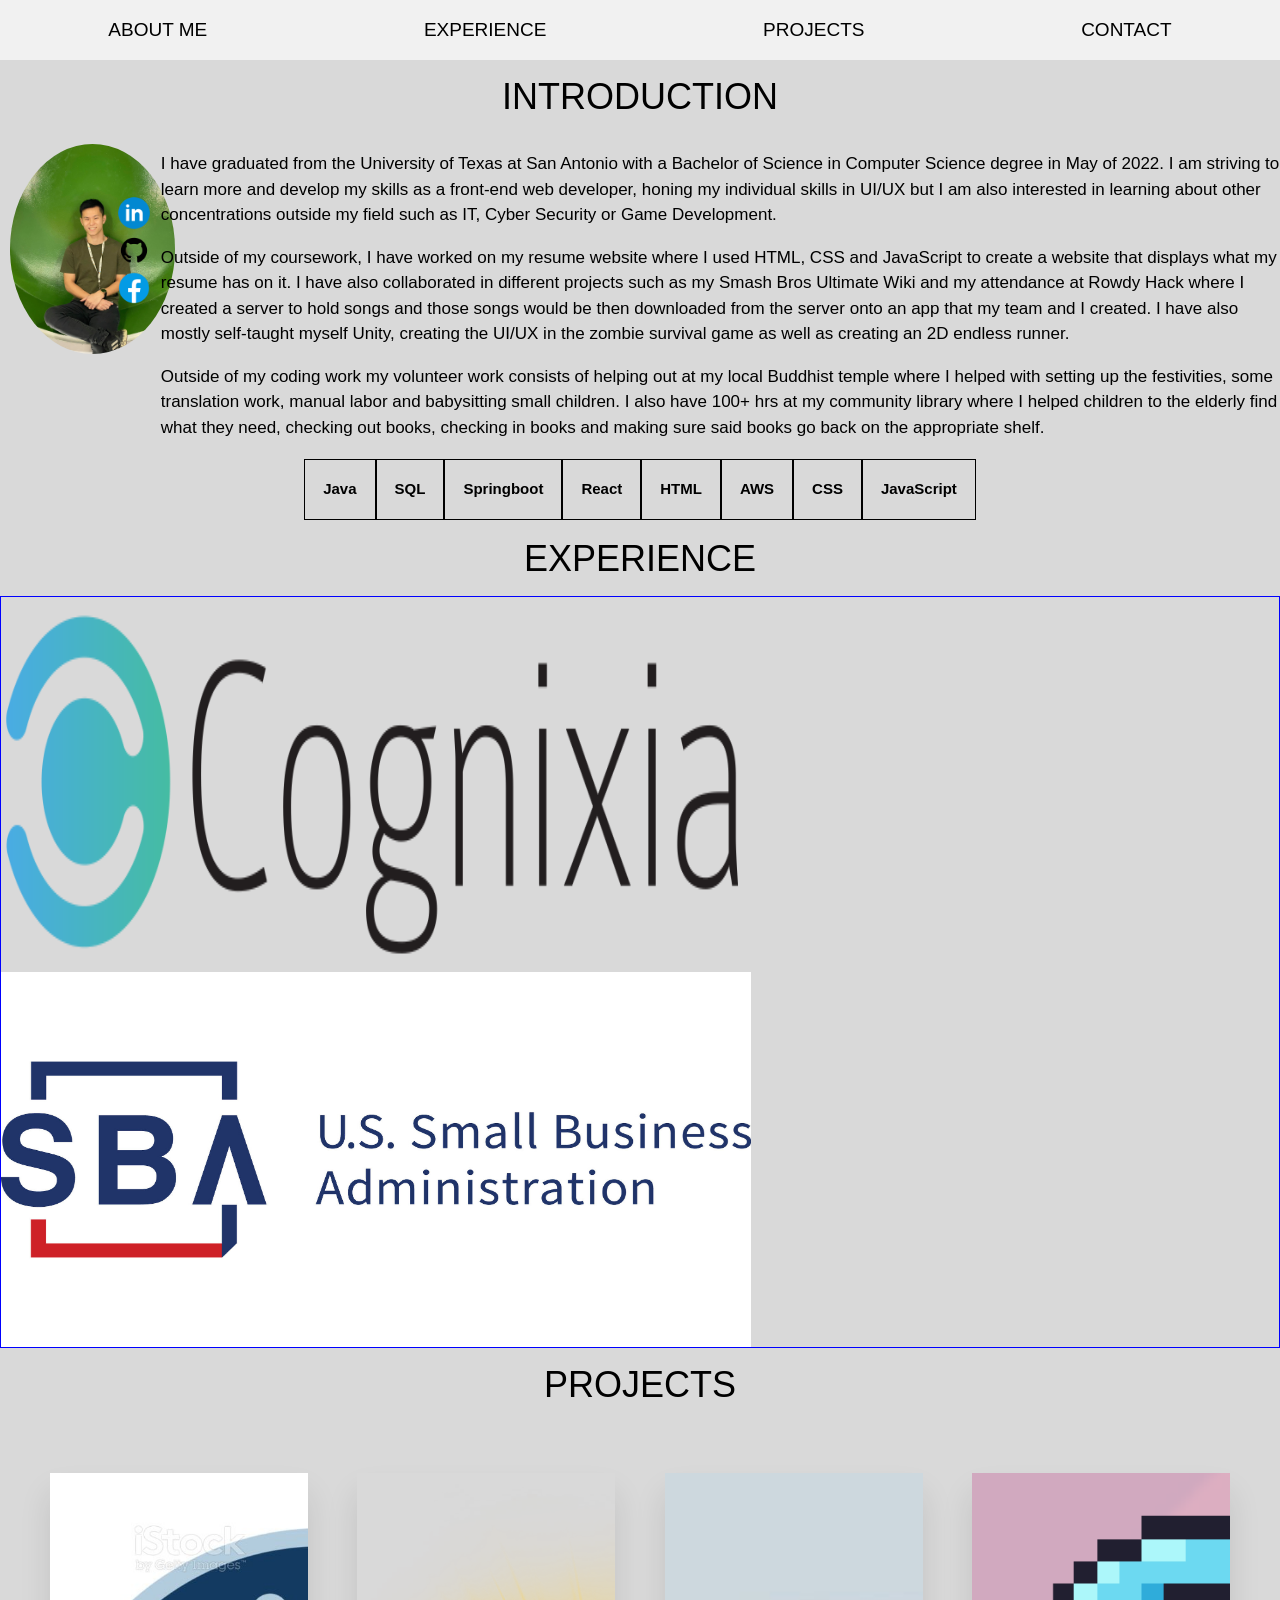
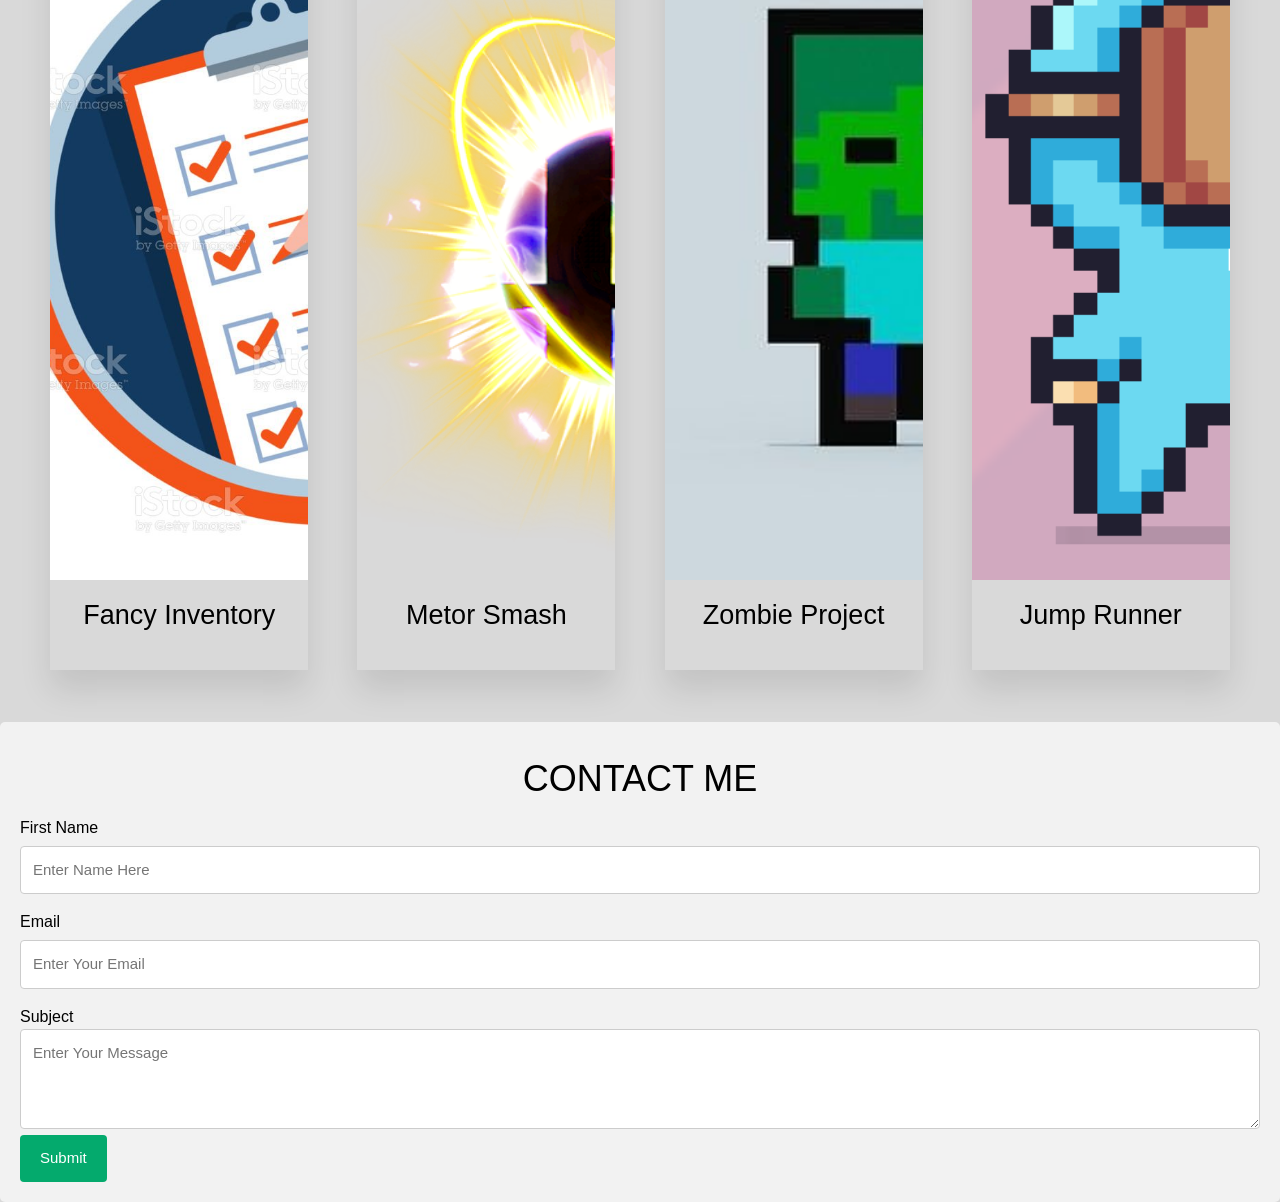
==== commit ebf8bedd: "Need to add more to Expereince and Projects" ====
--- a/resume.html
+++ b/resume.html
@@ -5,19 +5,19 @@
         <meta http-equiv="X-UA-Compatible" content="IE=edge">
         <meta name="viewport" content="width=device-width, inital-scale=1.0">
         <link rel="stylesheet" href="resume.css">
+        <link rel="stylesheet" href="https://www.w3schools.com/w3css/4/w3.css">
         <title>Chao's Resume</title>
         
     </head>
     <body>
+        <div class="w3-bar w3-light-grey">
+            <a href="#AboutMe" class="w3-bar-item w3-button">ABOUT ME</a>
+            <a href="#experience" class="w3-bar-item w3-button">EXPERIENCE</a>
+            <a href="#projects" class="w3-bar-item w3-button">PROJECTS</a>
+            <a href="#contact" class="w3-bar-item w3-button">CONTACT</a>
+          </div>
 
-        <div class="navbar"> 
-            <a href="#AboutMe" class="nav">About Me</a>
-            <a href="#experience" class="nav">Experience</a>
-            <a href="#projects" class="nav">Projects</a>
-            <a href="#contact" class="nav">Contact</a>
-        </div>
-
-        <h1>INTRODUCTION</h1>
+        <h1 id="AboutMe">INTRODUCTION</h1>
         <div class="AboutMe">
             <div class="mypic"> 
                 <img src="./imgs/241390140_663372607970774_2891431752030406785_n.jpg" style="width: 11em; height: 14em; border-radius: 50%;">
@@ -49,40 +49,54 @@
             </thead>
         </table>
 
-        <div class="experience" id="experience">
-            <h1>EXPERIENCE</h1>
+        <h1 id="experience">EXPERIENCE</h1>
+        <div class="expcontainer">
+            <div class="container">
+                <img src="/imgs/cognixia.png" class="image" style="width: 50em; height: 25em;">
+                <div class="overlay">
+                  <div class="text">Hello World</div>
+                </div>
+              </div>
 
-        <h1>PROJECTS</h1>
-        <div class="projects" id="projects">
+              <div class="container">
+                <img src="/imgs/sba.jpg" class="image" style="width: 50em; height: 25em;">
+                <div class="overlay">
+                  <div class="text">Hello World</div>
+                </div>
+              </div>
+        </div>
+
+        <h1 id="projects">PROJECTS</h1>
+        <div class="projects">
             <div class="pcontainer">
                 <div class="box">
-                    <span>Fancy Inventory Orderer</span>
-                  <img src="/resume/imgs/project1.jpg">
-                  <div class="testr">Test</div>
+                  <img src="./imgs/project1.jpg">
+                  <span>Fancy Inventory Orderer</span>
+                  <div class="info">
+                  </div>
                 </div>
 
                 <div class="box">
-                    <span>Metor Smash</span>
-                  <img src="/resume/imgs/project2.png">
-                  <div></div>
+                  <img src="/imgs/project2.png">
+                  <span>Metor Smash</span>
                 </div>
 
                 <div class="box">
-                    <span>Zombie Project</span>
-                  <img src="/resume/imgs/project3.jpg">
+                  <img src="/imgs/project3.jpg">
+                  <span>Zombie Project</span>
                 </div>
 
                 <div class="box">
-                    <span>Jump Runner</span>
-                  <img src="/resume/imgs/project4.png"> 
+                  <img src="/imgs/project4.png"> 
+                  <span>Jump Runner</span>
                 </div>
               </div>
-        </div>
+            </div>
         </div>
 
-        <div class="contact" id="contact">
+        <div class="contact">
             <div class="contactcontainer">
-                <h1>CONTACT ME</h1>
+                <h1 id="contact">CONTACT ME</h1>
                 <form action="action_page.php">
             
                 <label for="fname">First Name</label>
--- a/resume.css
+++ b/resume.css
@@ -13,20 +13,15 @@
 }
 
 /* navbar */
-.navbar{
-    padding: 15px;
-    display: block;
-    background-color:#686b73;
+.w3-bar{
+  font-size: 19px;
+  height: 60px;
+  display: flex;
 }
 
-.navbar a{
-    color: #FFFFFF;
-    text-align: center;
-    font-size: 20px;
-    padding: 10px;
-    text-decoration: none;
+.w3-bar a{
+  margin: auto;
 }
-
 
 /*About me section */
 .AboutMe{
@@ -67,7 +62,46 @@
 }
 
 /* Experience */
-   
+.expcontainer {
+  position: relative;
+  width: 100%;
+  border: 1px solid blue;
+}
+
+.image {
+  display: inline;
+  width: 100%;
+  height: auto;
+}
+
+.overlay {
+  position: absolute;
+  top: 0;
+  bottom: 0;
+  left: 0;
+  right: 0;
+  height: 100%;
+  width: 100%;
+  opacity: 0;
+  transition: .5s ease;
+  background-color: #008CBA;
+}
+
+.container:hover .overlay {
+  opacity: 1;
+}
+
+.text {
+  color: white;
+  font-size: 20px;
+  position: absolute;
+  top: 50%;
+  left: 50%;
+  -webkit-transform: translate(-50%, -50%);
+  -ms-transform: translate(-50%, -50%);
+  transform: translate(-50%, -50%);
+  text-align: center;
+}
 
 
 
@@ -105,7 +139,10 @@
   }
 
   
-  .box:hover { flex: 1 1 50%; }
+  .box:hover { 
+      flex: 1 1 10%;
+}
+
   .box:hover > img {
     width: 100%;
     height: 100%;
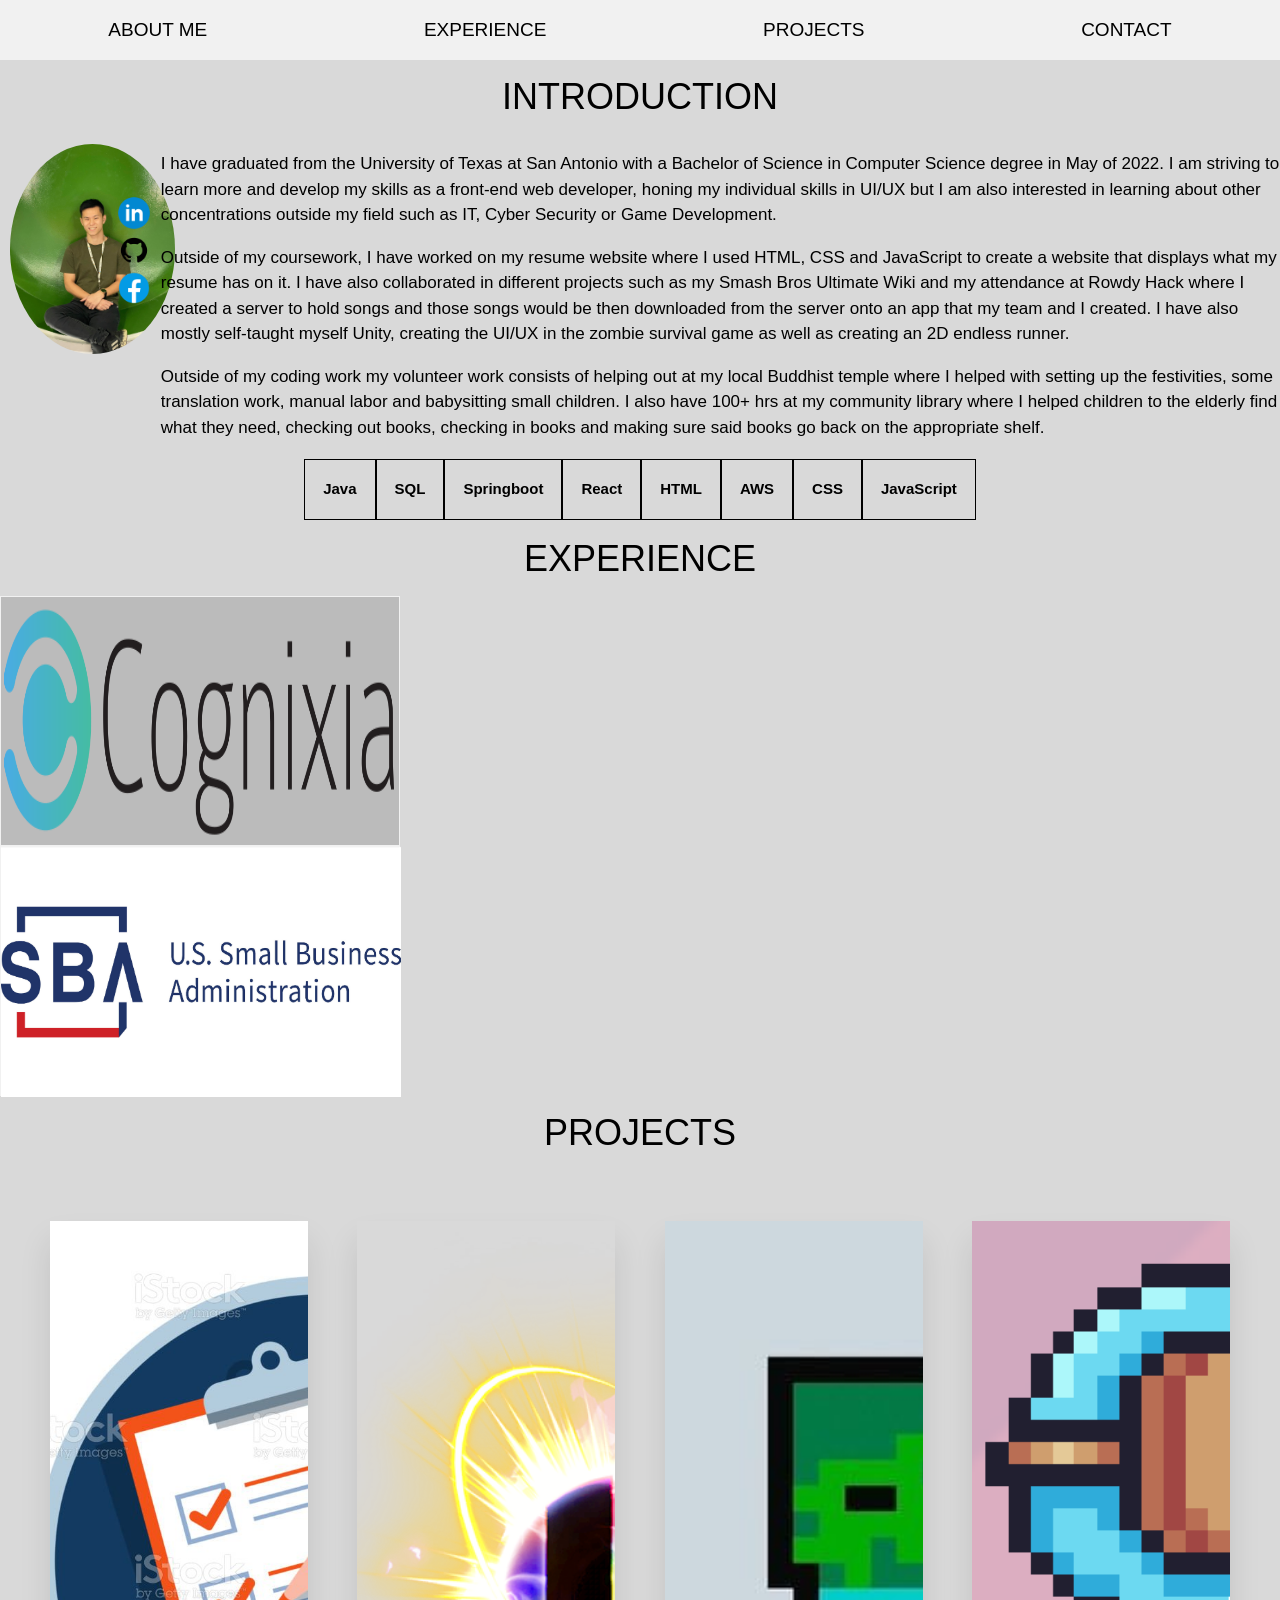
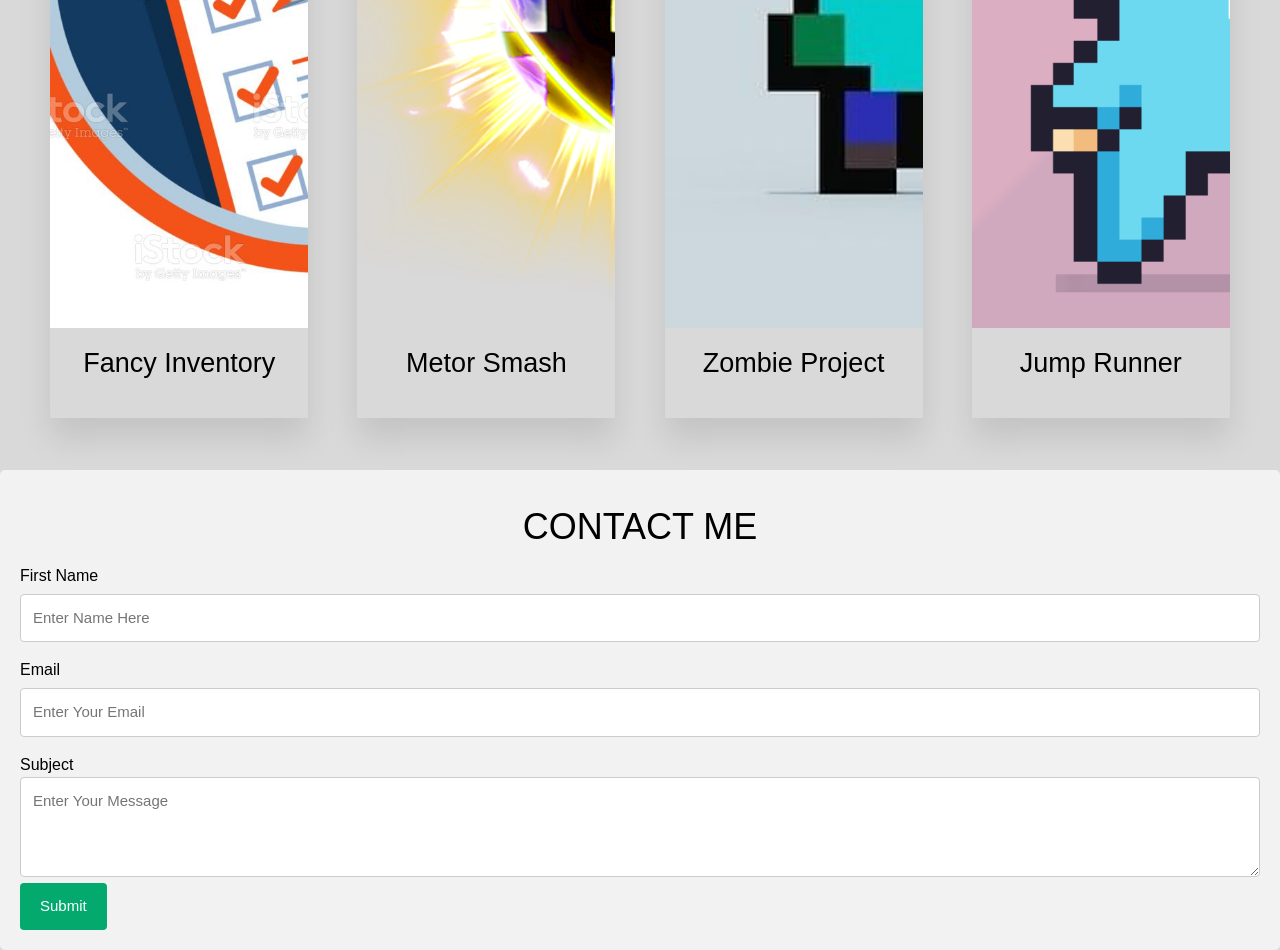
==== commit bef3f8f5: "Cant make the cards center and cant add text on-hover for the projects" ====
--- a/resume.html
+++ b/resume.html
@@ -50,21 +50,36 @@
         </table>
 
         <h1 id="experience">EXPERIENCE</h1>
-        <div class="expcontainer">
-            <div class="container">
-                <img src="/imgs/cognixia.png" class="image" style="width: 50em; height: 25em;">
-                <div class="overlay">
-                  <div class="text">Hello World</div>
-                </div>
+        <div class="flip-card">
+            <div class="flip-card-inner">
+              <div class="flip-card-front">
+                <img src="/imgs/cognixia.png" style="width:400px;height:250px;">
               </div>
+              <div class="flip-card-back" style="background-color: #49ade0;">
+                <h1>Full Stack Java Developer</h1>
+                <ul>
+                    <li>Developed a Full suite Spring Boot REST API, implementing Spring Security, Hibernate, JPA, and Mockito Test Suite</li>
+                    <li> Collaborative Development – used Git CLI and GitHub under AGILE Methodology with teammates to develop a Full Stack Application</li>
+                </ul>
+              </div>
+            </div>
+        </div>
 
-              <div class="container">
-                <img src="/imgs/sba.jpg" class="image" style="width: 50em; height: 25em;">
-                <div class="overlay">
-                  <div class="text">Hello World</div>
-                </div>
+        <div class="flip-card">
+            <div class="flip-card-inner">
+              <div class="flip-card-front">
+                <img src="/imgs/sba.jpg" style="width:400px;height:250px;">
               </div>
+              <div class="flip-card-back" style="background-color:#203469;">
+                <h1>Intern</h1>
+                <ul>
+                    <li> Utilized Microsoft Power Apps, Planner and Flows to develop the UI and backend of a ticketing system</li>
+                    <li> Checked reliability of 10 different API’s and utilized data sources to determine website attacks</li>
+                </ul>
+              </div>
+            </div>
         </div>
+
 
         <h1 id="projects">PROJECTS</h1>
         <div class="projects">
--- a/resume.css
+++ b/resume.css
@@ -62,46 +62,49 @@
 }
 
 /* Experience */
-.expcontainer {
-  position: relative;
-  width: 100%;
-  border: 1px solid blue;
-}
-
-.image {
-  display: inline;
-  width: 100%;
-  height: auto;
-}
-
-.overlay {
-  position: absolute;
-  top: 0;
-  bottom: 0;
-  left: 0;
-  right: 0;
-  height: 100%;
-  width: 100%;
-  opacity: 0;
-  transition: .5s ease;
-  background-color: #008CBA;
-}
-
-.container:hover .overlay {
-  opacity: 1;
-}
-
-.text {
-  color: white;
-  font-size: 20px;
-  position: absolute;
-  top: 50%;
-  left: 50%;
-  -webkit-transform: translate(-50%, -50%);
-  -ms-transform: translate(-50%, -50%);
-  transform: translate(-50%, -50%);
-  text-align: center;
-}
+.flip-card {
+    background-color: transparent;
+    width: 400px;
+    height: 250px;
+    border: 1px solid #f1f1f1;
+    perspective: 1000px;
+  }
+  
+  /* This container is needed to position the front and back side */
+  .flip-card-inner {
+    position: relative;
+    width: 100%;
+    height: 100%;
+    text-align: center;
+    transition: transform 0.8s;
+    transform-style: preserve-3d;
+  }
+  
+  /* Do an horizontal flip when you move the mouse over the flip box container */
+  .flip-card:hover .flip-card-inner {
+    transform: rotateY(180deg);
+  }
+  
+  /* Position the front and back side */
+  .flip-card-front, .flip-card-back {
+    position: absolute;
+    width: 100%;
+    height: 100%;
+    -webkit-backface-visibility: hidden; /* Safari */
+    backface-visibility: hidden;
+  }
+  
+  /* Style the front side (fallback if image is missing) */
+  .flip-card-front {
+    background-color: #bbb;
+    color: black;
+  }
+  
+  /* Style the back side */
+  .flip-card-back {
+    color: white;
+    transform: rotateY(180deg);
+  }
 
 
 
